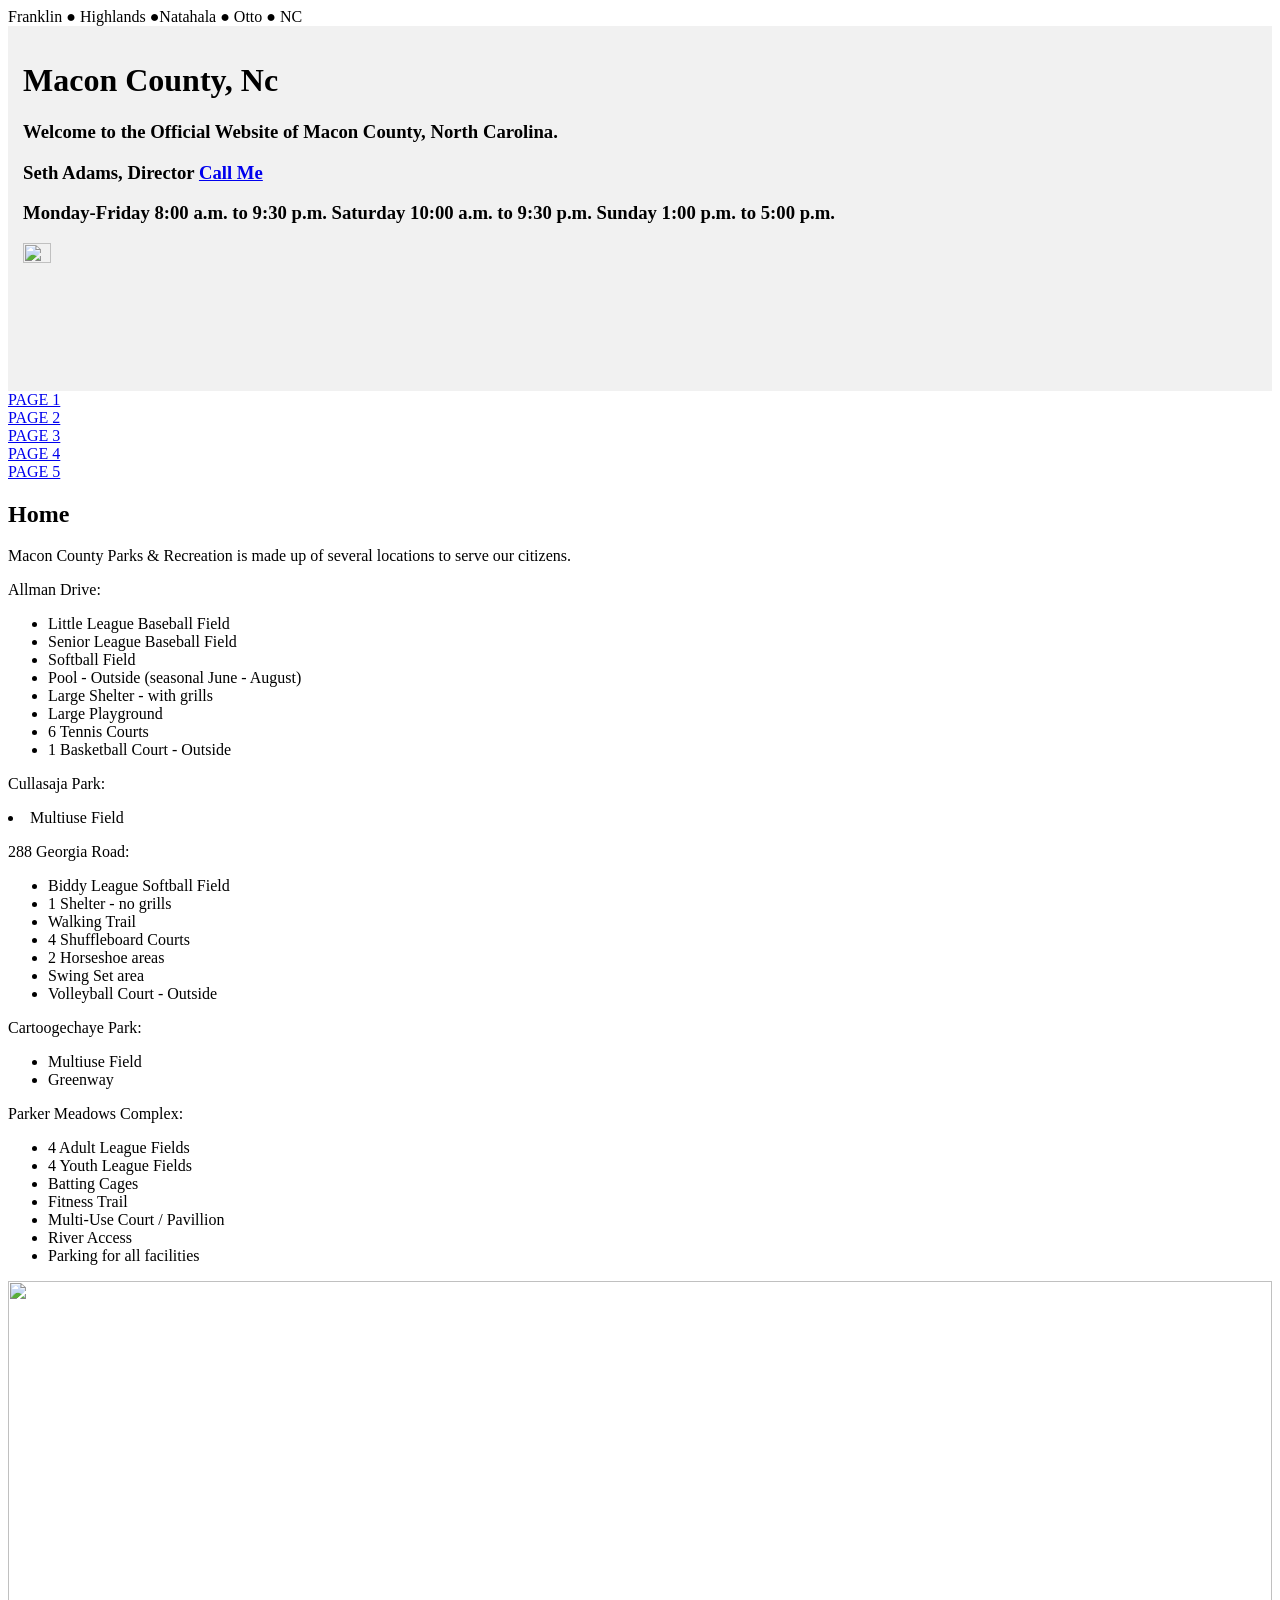
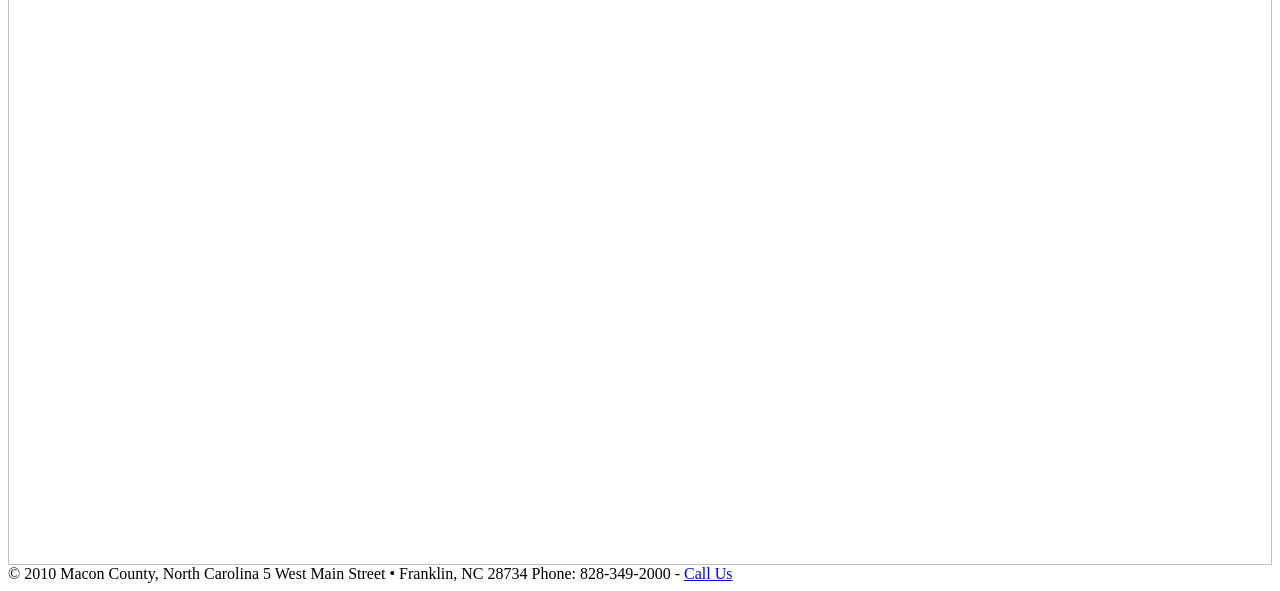
==== index.html @ 0559d37d "Add files via upload" ====
<html>
<meta name="viewport" content="width=device-width, initial-scale=1.0">
<header>
Franklin ● Highlands ●Natahala ● Otto ● NC
</header>
<head>
</head>
<body>

<div style="background-color:#f1f1f1;padding:15px;">
<section1> 
  <h1>Macon County, Nc</h1>
  <h3>Welcome to the Official Website of Macon County, North Carolina.</h3>
  <h3>
    Seth Adams, Director <a href="tel:+1-828-349-2090">Call Me</a> 
    </h3><h3>
Monday-Friday 8:00 a.m. to 9:30 p.m.
Saturday 10:00 a.m. to 9:30 p.m.
Sunday 1:00 p.m. to 5:00 p.m.</h3>
</section1>
<aside>
<img src="https://i.imgur.com/RLqqF4k.png" width="15%">
</aside>

</div>
  <div class="left-box">
    <div class="Box-Link"><a href="dddd">PAGE 1</a></div>
    <div class="Box-Link"><a href="addaddd">PAGE 2</a></div>
    <div class="Box-Link"><a href="dadad">PAGE 3</a></div>
    <div class="Box-Link"><a href="cac">PAGE 4</a></div>
    <div class="Box-Link"><a href="adad">PAGE 5</a></div>
  </div>
  <div class="Middle-box">
    <h2>Home</h2>
    <p>Macon County Parks & Recreation is made up of several locations to serve our citizens.
</p
    <p>Allman Drive:</p>
<ul>
      <li>Little League Baseball Field</li>
      <li>Senior League Baseball Field</li>
      <li>Softball Field</li>
      <li>Pool - Outside (seasonal June - August)</li>
      <li>Large Shelter - with grills</li>
      <li>Large Playground</li>
      <li>6 Tennis Courts</li>
      <li>1 Basketball Court - Outside</li>
    </ul>
    
    <p>Cullasaja Park:</p

      <ul>
      <li>Multiuse Field</li>
    </ul>

<p>288 Georgia Road:</p>
<ul>
<li>Biddy League Softball Field</li><li>
1 Shelter - no grills</li><li>
Walking Trail</li><li>
4 Shuffleboard Courts</li><li>
2 Horseshoe areas</li><li>
Swing Set area</li><li>
Volleyball Court - Outside</li>
</ul>
<p>Cartoogechaye Park:</p>
<ul>
<li>Multiuse Field</li>
  <li>Greenway</li>
</ul>
  <p>Parker Meadows Complex:</p>
<ul>
<li>4 Adult League Fields</li><li>
4 Youth League Fields</li><li>
Batting Cages</li><li>
Fitness Trail</li><li>
Multi-Use Court / Pavillion</li><li>
River Access</li><li>
Parking for all facilities</li>
</ul>
 
  </div>

  <div class="right-box">
    <img src="https://web.archive.org/web/20250402201432im_/http://www.maconnc.org/images/Franklin/soccor.jpg" width="100%">
</div>

<footer>
© 2010 Macon County, North Carolina
5 West Main Street • Franklin, NC 28734
Phone: 828-349-2000 - <a href="tel:+1-828-349-2000">Call Us</a>
</footer>
</body>
</html>
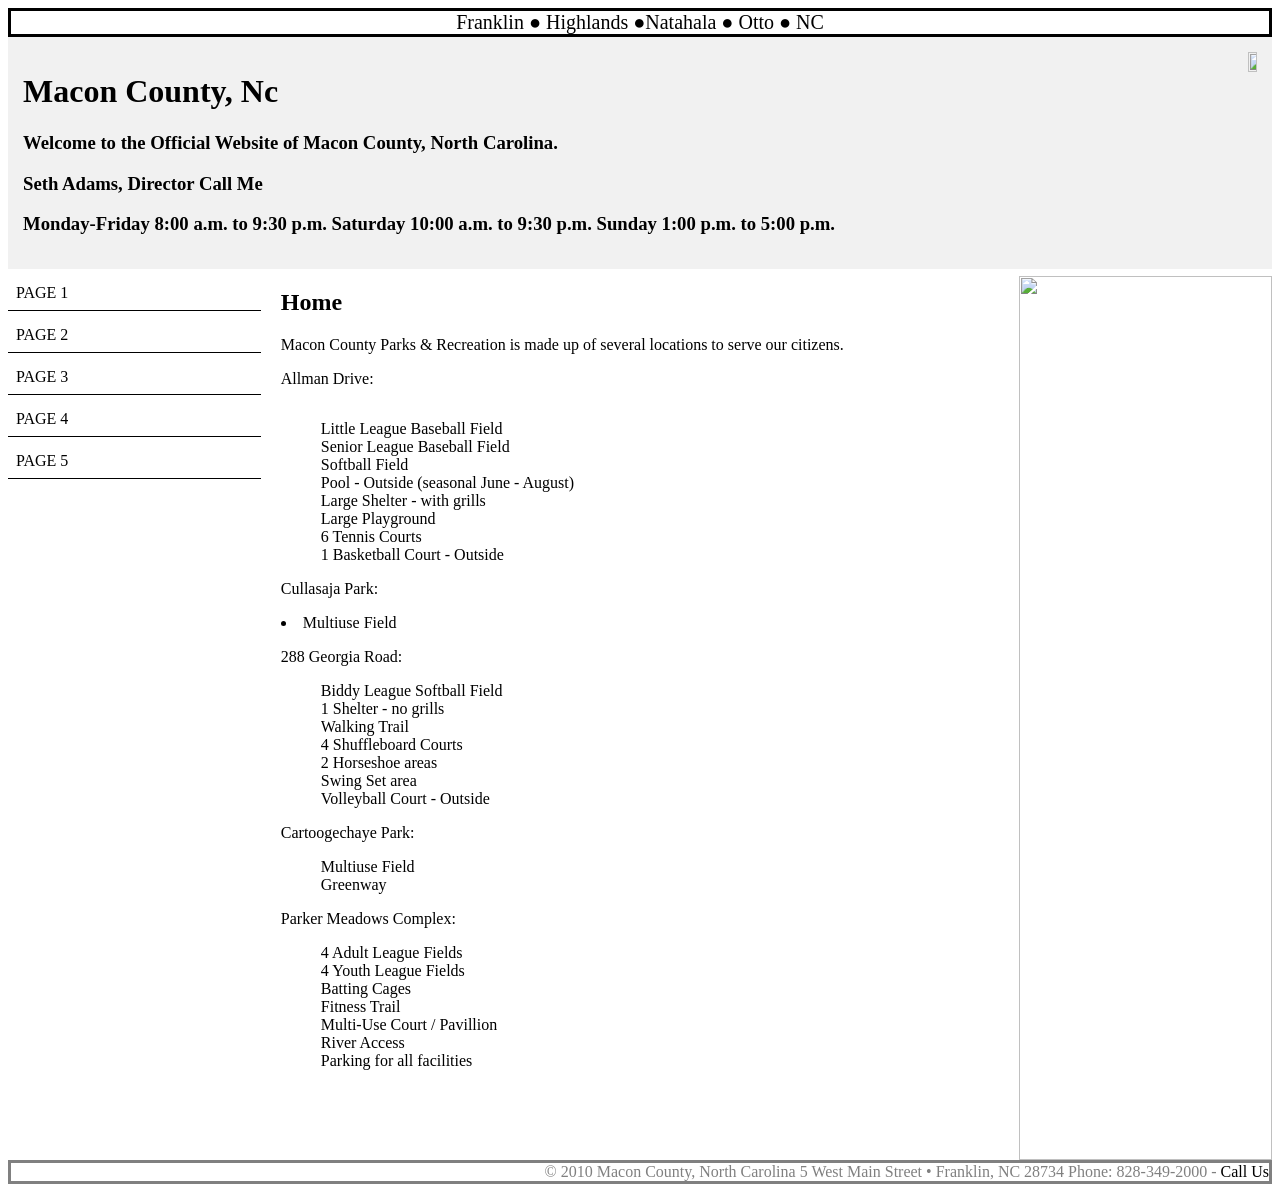
==== commit 00dc0ded: "Update index.html" ====
--- a/index.html
+++ b/index.html
@@ -1,4 +1,5 @@
 <html>
+<link rel="stylesheet" href="style.css">
 <meta name="viewport" content="width=device-width, initial-scale=1.0">
 <header>
 Franklin ● Highlands ●Natahala ● Otto ● NC
@@ -90,4 +91,4 @@
 Phone: 828-349-2000 - <a href="tel:+1-828-349-2000">Call Us</a>
 </footer>
 </body>
-</html>+</html>
--- a/style.css
+++ b/style.css
@@ -0,0 +1,66 @@
+a{
+  text-decoration:none;
+  color:black;
+}
+a:hover{
+  text-decoration:underline;
+} text-decoration
+body{
+  font-family: serif;
+}
+header{
+  text-align: center;
+  font-size:20px;
+    border: 3px solid #000000;
+} 
+Top-Box{
+  background-color:#f1f1f1;
+  padding:15px;
+}
+aside{
+    text-align: right;
+    display: right;
+  }
+section1{
+  float:left;
+}
+.right-box {
+  float: left;
+  width: 20%;
+  margin-top: 7px;
+}
+.Middle-box {
+  float: left;
+  width: 60%;
+  padding: 0 20px;
+}
+.left-box {
+  float: left;
+  width: 20%;
+  color: black;}
+.Box-Link {
+  padding: 8px;
+  margin-top: 7px;
+  border-bottom: 1px solid;}
+* {box-sizing: border-box;
+overflow:auto;}
+footer {
+  text-align: right;
+  color:grey;
+  border: 3px solid
+}
+  @media only screen and (max-width:800px) {
+  /*tablets*/
+  .middle-box {
+    width: 80%;
+    padding: 0;
+  }
+  .right-box {
+    width: 100%;
+  }
+}
+@media only screen and (max-width:500px) {
+  /*phones*/
+  .left-box, .middle-box, .right-box {
+    width: 100%;
+  }
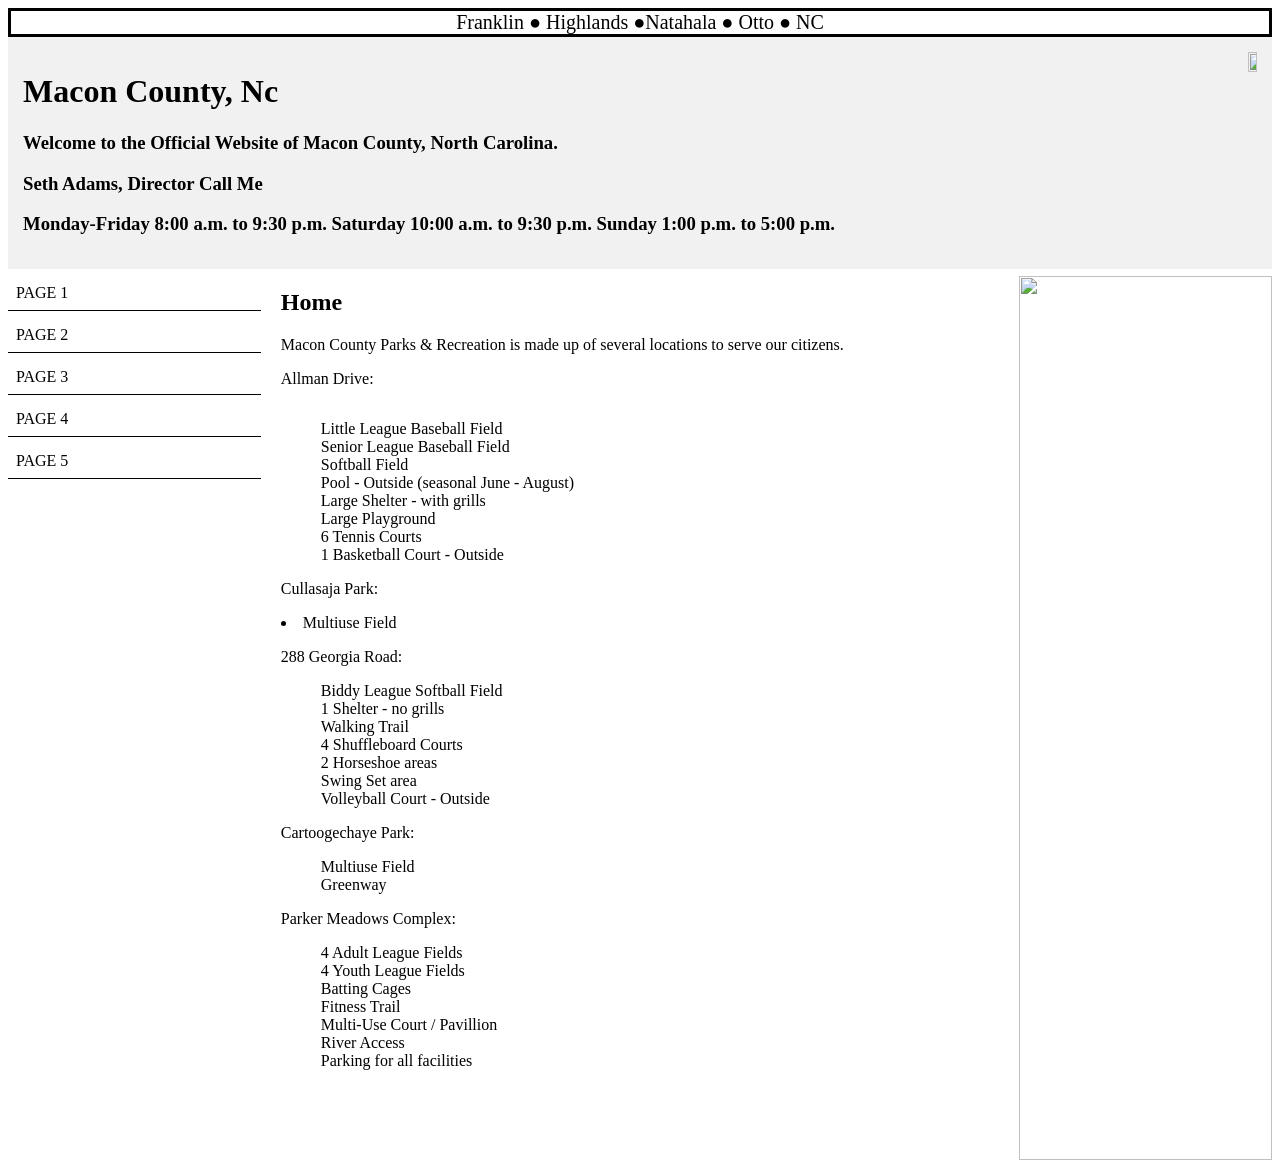
==== commit 053bd484: "Update index.html" ====
--- a/index.html
+++ b/index.html
@@ -24,6 +24,7 @@
 </aside>
 
 </div>
+  <section>
   <div class="left-box">
     <div class="Box-Link"><a href="dddd">PAGE 1</a></div>
     <div class="Box-Link"><a href="addaddd">PAGE 2</a></div>
@@ -84,7 +85,7 @@
   <div class="right-box">
     <img src="https://web.archive.org/web/20250402201432im_/http://www.maconnc.org/images/Franklin/soccor.jpg" width="100%">
 </div>
-
+<section>
 <footer>
 © 2010 Macon County, North Carolina
 5 West Main Street • Franklin, NC 28734
--- a/style.css
+++ b/style.css
@@ -7,6 +7,7 @@
 } text-decoration
 body{
   font-family: serif;
+  backgound-color:light-blue;
 }
 header{
   text-align: center;
@@ -47,7 +48,8 @@
 footer {
   text-align: right;
   color:grey;
-  border: 3px solid
+  border: 3px solid;
+  background-color:#90EE90;
 }
   @media only screen and (max-width:800px) {
   /*tablets*/
@@ -63,4 +65,4 @@
   /*phones*/
   .left-box, .middle-box, .right-box {
     width: 100%;
-  }+  }
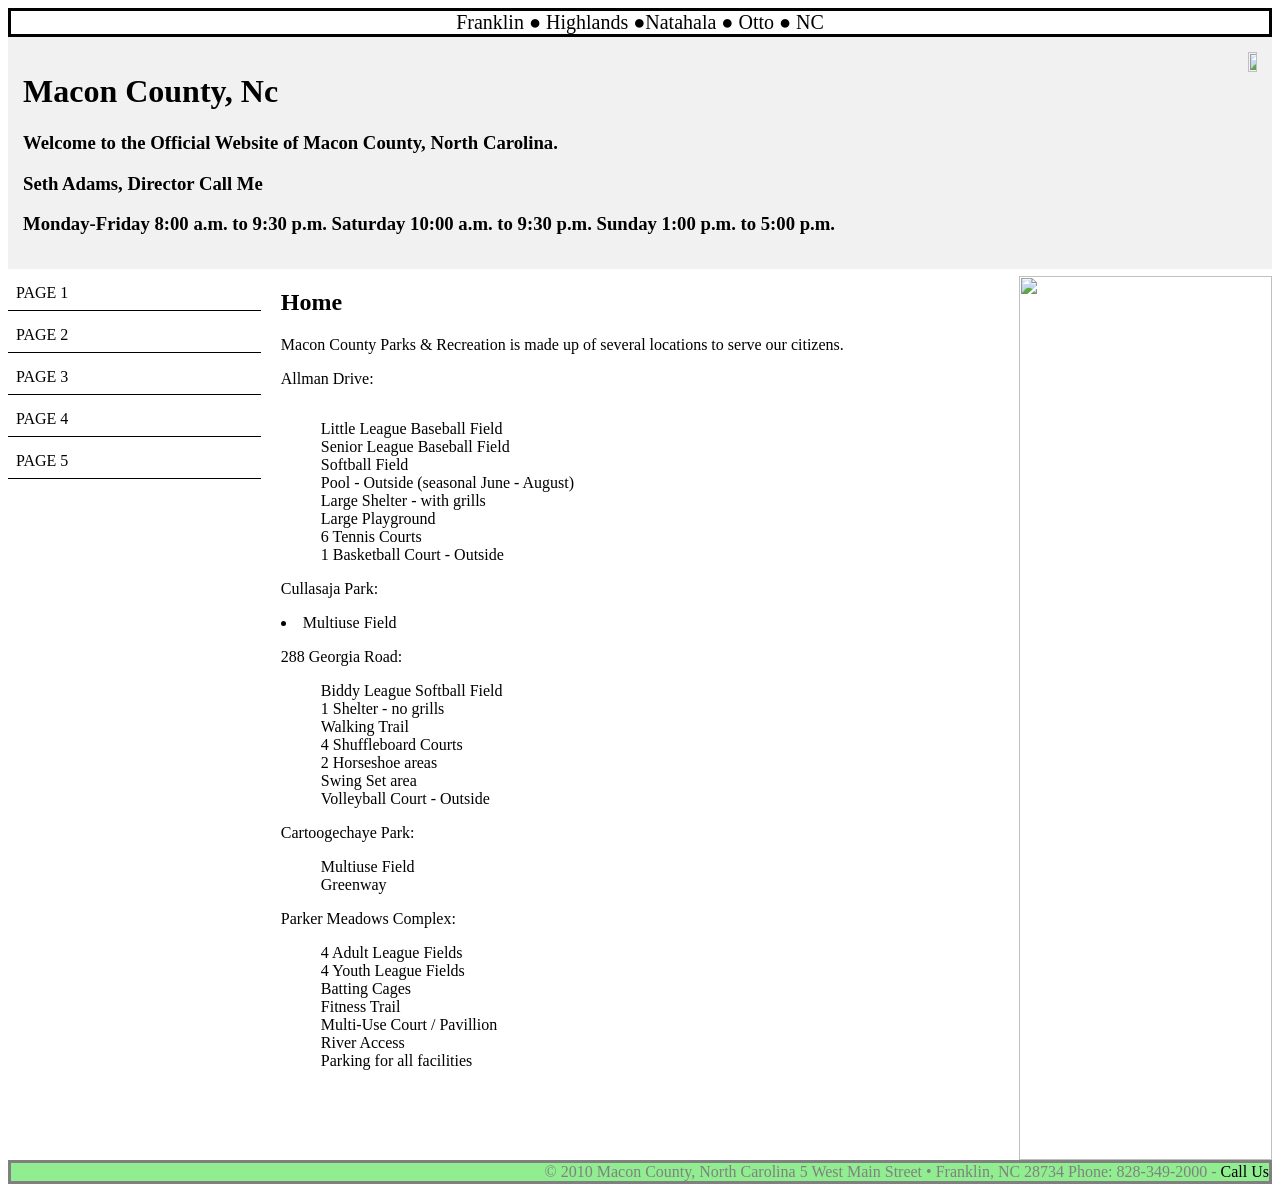
==== commit 9433d087: "Update index.html" ====
--- a/index.html
+++ b/index.html
@@ -85,7 +85,7 @@
   <div class="right-box">
     <img src="https://web.archive.org/web/20250402201432im_/http://www.maconnc.org/images/Franklin/soccor.jpg" width="100%">
 </div>
-<section>
+</section>
 <footer>
 © 2010 Macon County, North Carolina
 5 West Main Street • Franklin, NC 28734
